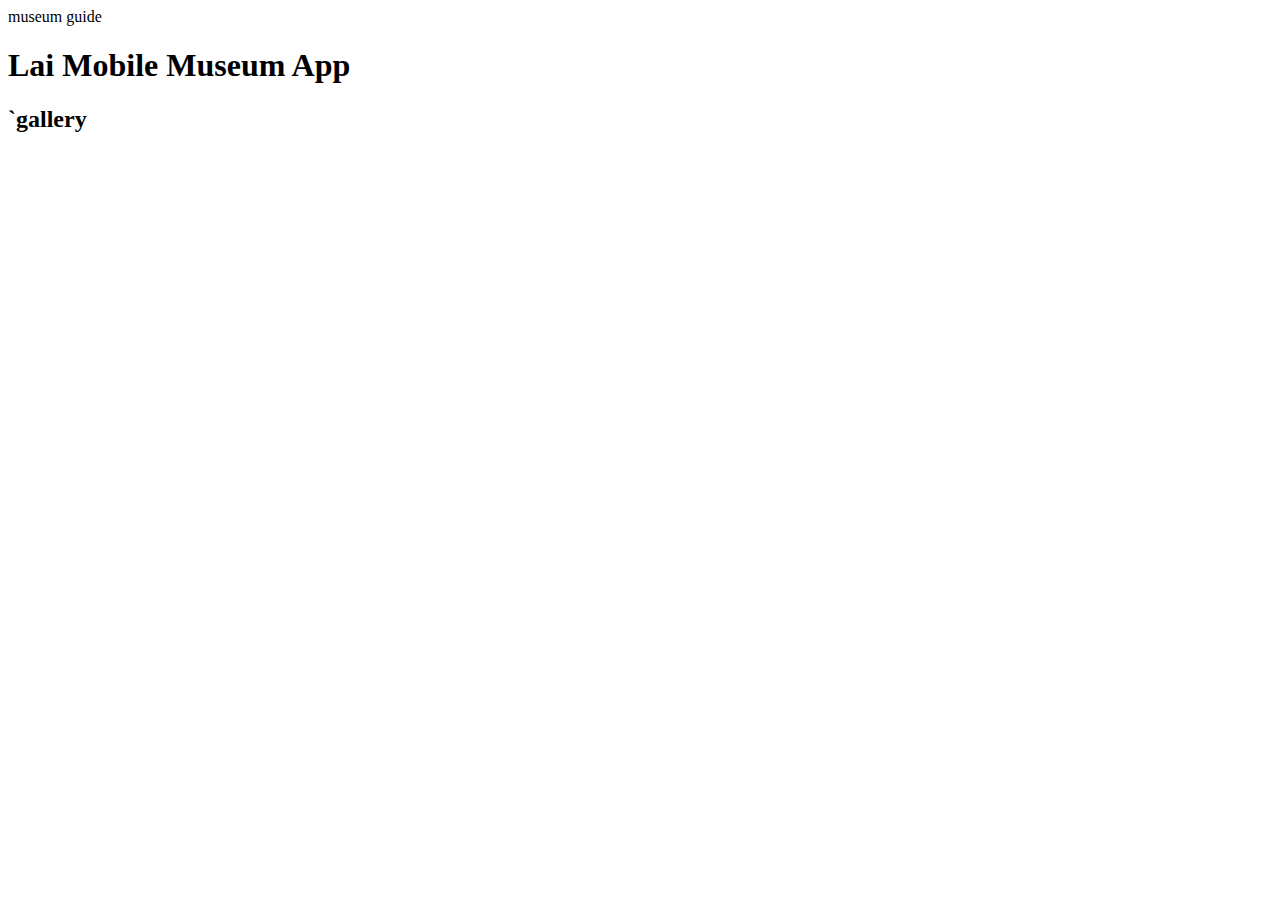
==== index.html @ 8ec98d6d "new folder" ====
<!DOCTYPE html>
<head>museum guide</head>
<body>
<main>
    <h1>Lai Mobile Museum App</h1>
    <section id="gallery">
        <h2>`gallery</h2>
        <a href=",/pages/detail-page.html">
        <img src="https://shapero.com/wp-content/uploads/2017/05/95344.jpg" alt=""></a>
        <a href=""></a>
        <a href=""></a>
        <a href=""></a>
        <a href=""></a>
    </section>
</main>
<footer></footer>
</body>
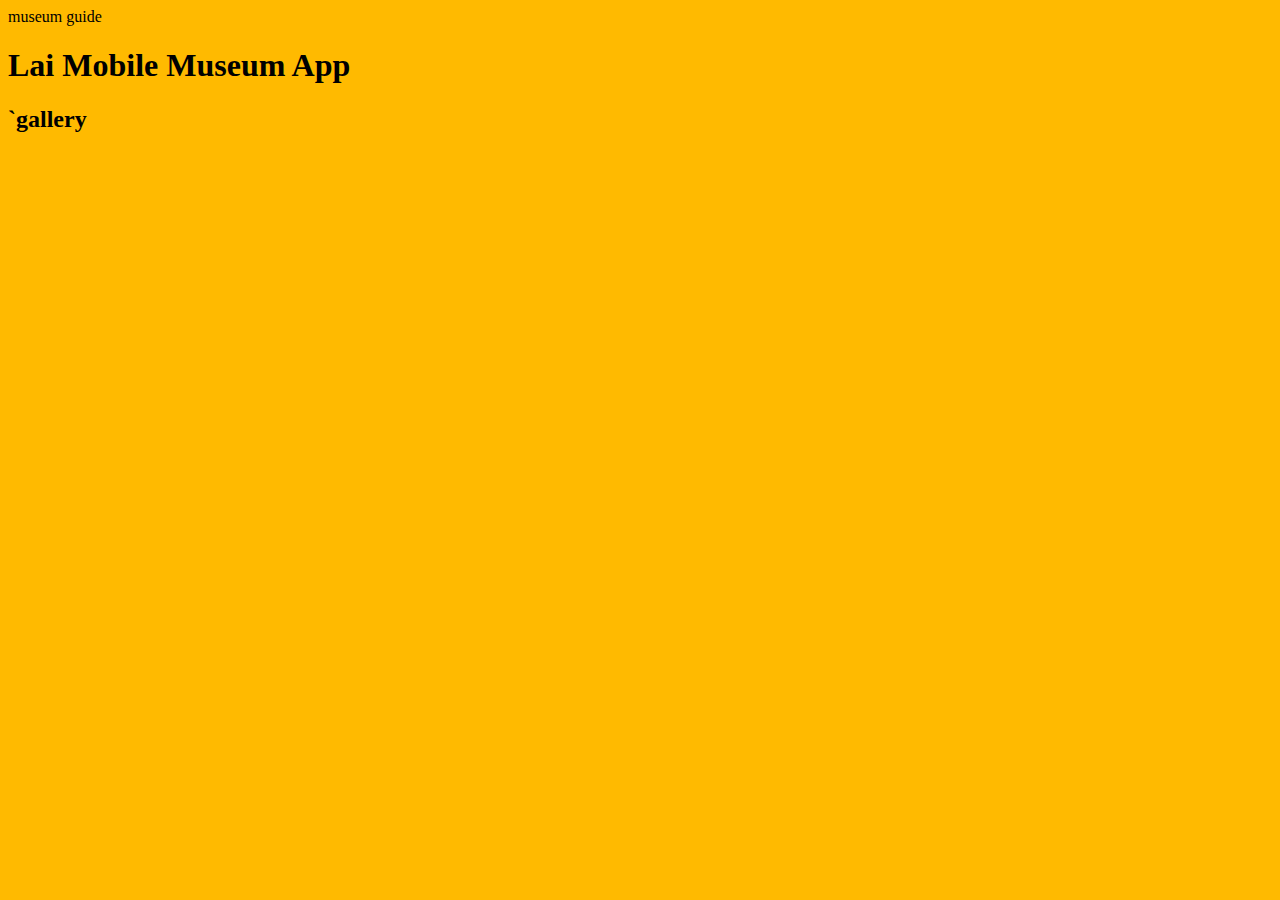
==== commit 166a399d: "add css" ====
--- a/index.html
+++ b/index.html
@@ -1,5 +1,8 @@
 <!DOCTYPE html>
-<head>museum guide</head>
+<head>museum guide
+
+    <link rel="stylesheet" type="text/css" media="screen" href="index.css">
+</head>
 <body>
 <main>
     <h1>Lai Mobile Museum App</h1>
@@ -7,7 +10,8 @@
         <h2>`gallery</h2>
         <a href=",/pages/detail-page.html">
         <img src="https://shapero.com/wp-content/uploads/2017/05/95344.jpg" alt=""></a>
-        <a href=""></a>
+        <a href=",/pages/detail-page.html">
+        <img src="http://www.streetart.com/img/urbanheartbasel/TLP-canvas.jpg" alt=""></a>
         <a href=""></a>
         <a href=""></a>
         <a href=""></a>
--- a/index.css
+++ b/index.css
@@ -0,0 +1,3 @@
+body {
+    background-color: #FFBA00
+}
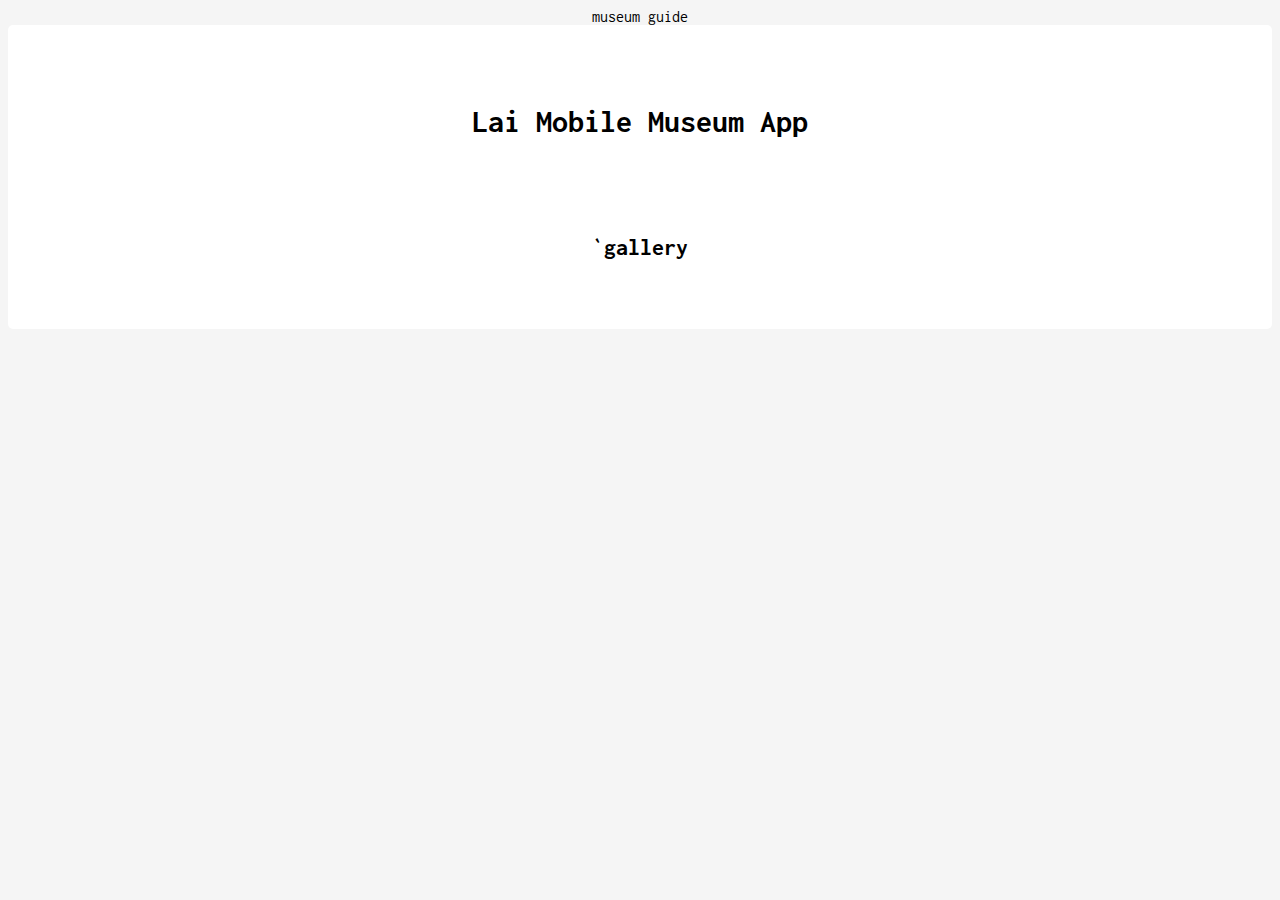
==== commit ed016cfa: "add css" ====
--- a/index.html
+++ b/index.html
@@ -1,7 +1,7 @@
 <!DOCTYPE html>
 <head>museum guide
-
     <link rel="stylesheet" type="text/css" media="screen" href="index.css">
+    <link href="https://fonts.googleapis.com/css?family=Inconsolata" rel="stylesheet">
 </head>
 <body>
 <main>
--- a/index.css
+++ b/index.css
@@ -1,3 +1,17 @@
 body {
-    background-color: #FFBA00
+    background-color: whitesmoke;
+    font-family: 'Inconsolata', monospace;
+    text-align: center;
 }
+
+main {
+    background: white;
+    width: 100%;
+    margin: 0;
+    border-radius: 5px;
+    padding: 2rem 0;
+  }
+
+  h1 {
+    margin: 3rem 1rem 6rem 1rem;
+  }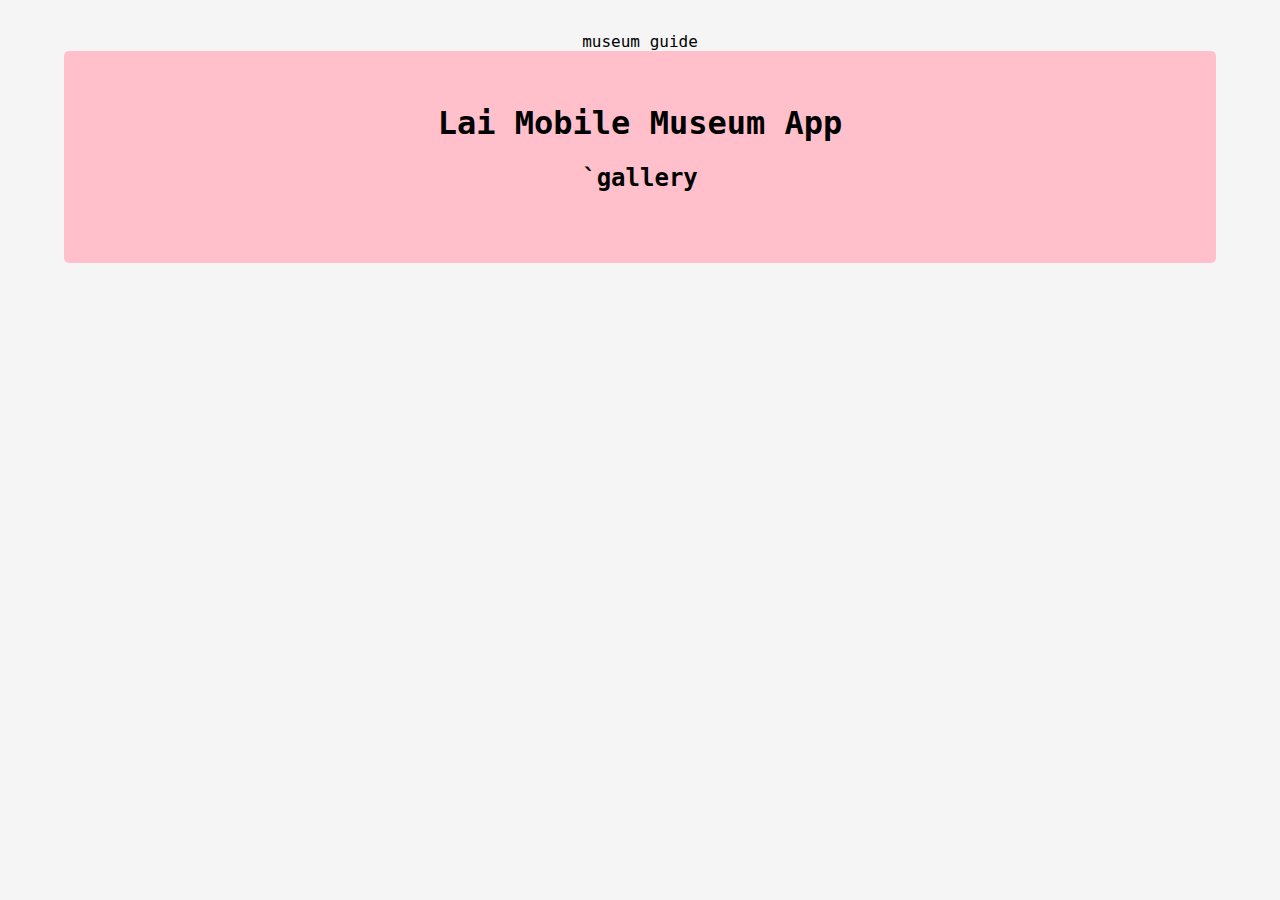
==== commit a1d03fbe: "index.css" ====
--- a/index.html
+++ b/index.html
@@ -1,7 +1,6 @@
 <!DOCTYPE html>
 <head>museum guide
     <link rel="stylesheet" type="text/css" media="screen" href="index.css">
-    <link href="https://fonts.googleapis.com/css?family=Inconsolata" rel="stylesheet">
 </head>
 <body>
 <main>
@@ -10,8 +9,7 @@
         <h2>`gallery</h2>
         <a href=",/pages/detail-page.html">
         <img src="https://shapero.com/wp-content/uploads/2017/05/95344.jpg" alt=""></a>
-        <a href=",/pages/detail-page.html">
-        <img src="http://www.streetart.com/img/urbanheartbasel/TLP-canvas.jpg" alt=""></a>
+        <a href=""></a>
         <a href=""></a>
         <a href=""></a>
         <a href=""></a>
--- a/index.css
+++ b/index.css
@@ -1,17 +1,22 @@
+main {
+    background: pink;
+    width: 90%;
+    margin: auto;
+    border-radius: 5px;
+    padding: 2rem 0;
+  }
+
 body {
-    background-color: whitesmoke;
+    margin: 0;
+    padding: 2rem 0;
+    width: 100%;
+    background: whitesmoke;
     font-family: 'Inconsolata', monospace;
     text-align: center;
 }
 
-main {
-    background: white;
-    width: 100%;
-    margin: 0;
-    border-radius: 5px;
-    padding: 2rem 0;
-  }
-
-  h1 {
-    margin: 3rem 1rem 6rem 1rem;
-  }+.artObject {
+    max-width: 80%;
+    max-height: 20rem;
+    margin: 1rem;
+}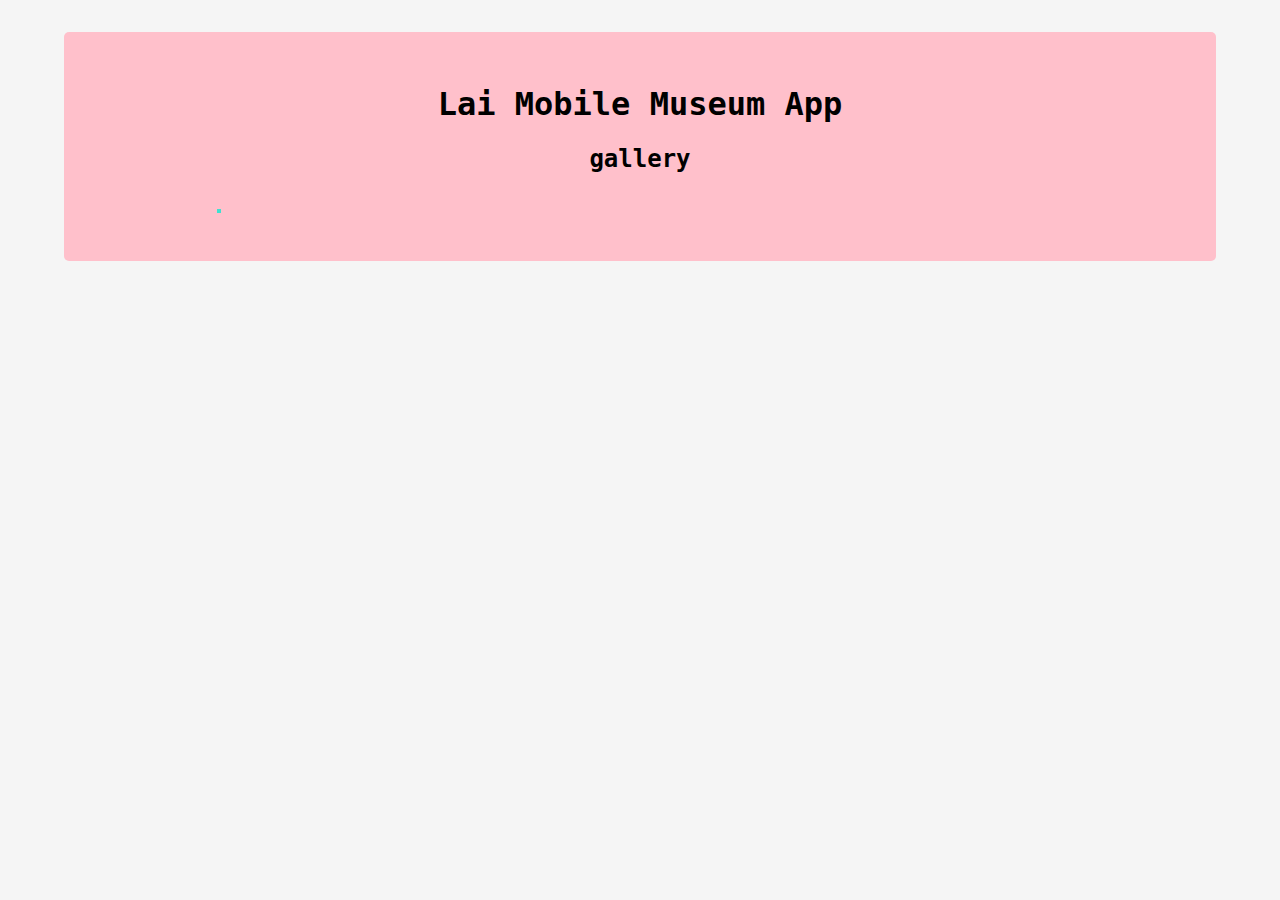
==== commit 461da1f3: "index css positioning" ====
--- a/index.html
+++ b/index.html
@@ -1,18 +1,33 @@
 <!DOCTYPE html>
-<head>museum guide
+<head>
+    <title>museum guide</title>
     <link rel="stylesheet" type="text/css" media="screen" href="index.css">
 </head>
 <body>
 <main>
     <h1>Lai Mobile Museum App</h1>
     <section id="gallery">
-        <h2>`gallery</h2>
-        <a href=",/pages/detail-page.html">
-        <img src="https://shapero.com/wp-content/uploads/2017/05/95344.jpg" alt=""></a>
-        <a href=""></a>
-        <a href=""></a>
-        <a href=""></a>
-        <a href=""></a>
+        <h2>gallery</h2>
+        <div class="gallery">
+            <a href="./pages/detail-page.html">
+                <img class="artObject special" src="https://shapero.com/wp-content/uploads/2017/05/95344.jpg" alt="">
+            </a>
+            <a href="./pages/detail-page.html">
+                <img class="artObject" src="http://www.streetart.com/img/urbanheartbasel/TLP-canvas.jpg" alt="">
+            </a>
+            <a href="./pages/detail-page.html">
+                <img class="artObject" src="https://ih1.redbubble.net/image.94166077.9563/flat,800x800,070,f.u3.jpg" alt="">
+            </a>
+            <a href="./pages/detail-page.html">
+                <img class="artObject" src="https://shapero.com/wp-content/uploads/2017/05/95344.jpg" alt="">
+            </a>
+            <a href="./pages/detail-page.html">
+                <img class="artObject" src="https://shapero.com/wp-content/uploads/2017/05/95344.jpg" alt="">
+            </a>
+            <a href="./pages/detail-page.html">
+                <img class="artObject" src="https://shapero.com/wp-content/uploads/2017/05/95344.jpg" alt="">
+            </a>
+        </div>
     </section>
 </main>
 <footer></footer>
--- a/index.css
+++ b/index.css
@@ -15,8 +15,18 @@
     text-align: center;
 }
 
+.gallery {
+    display: flex;
+    flex-wrap: wrap;
+    justify-content: space-evenly;
+}
+
 .artObject {
-    max-width: 80%;
-    max-height: 20rem;
+    display: block;
+    max-width: 300px;
     margin: 1rem;
+}
+
+.artObject.special {
+    border: 2px solid turquoise;
 }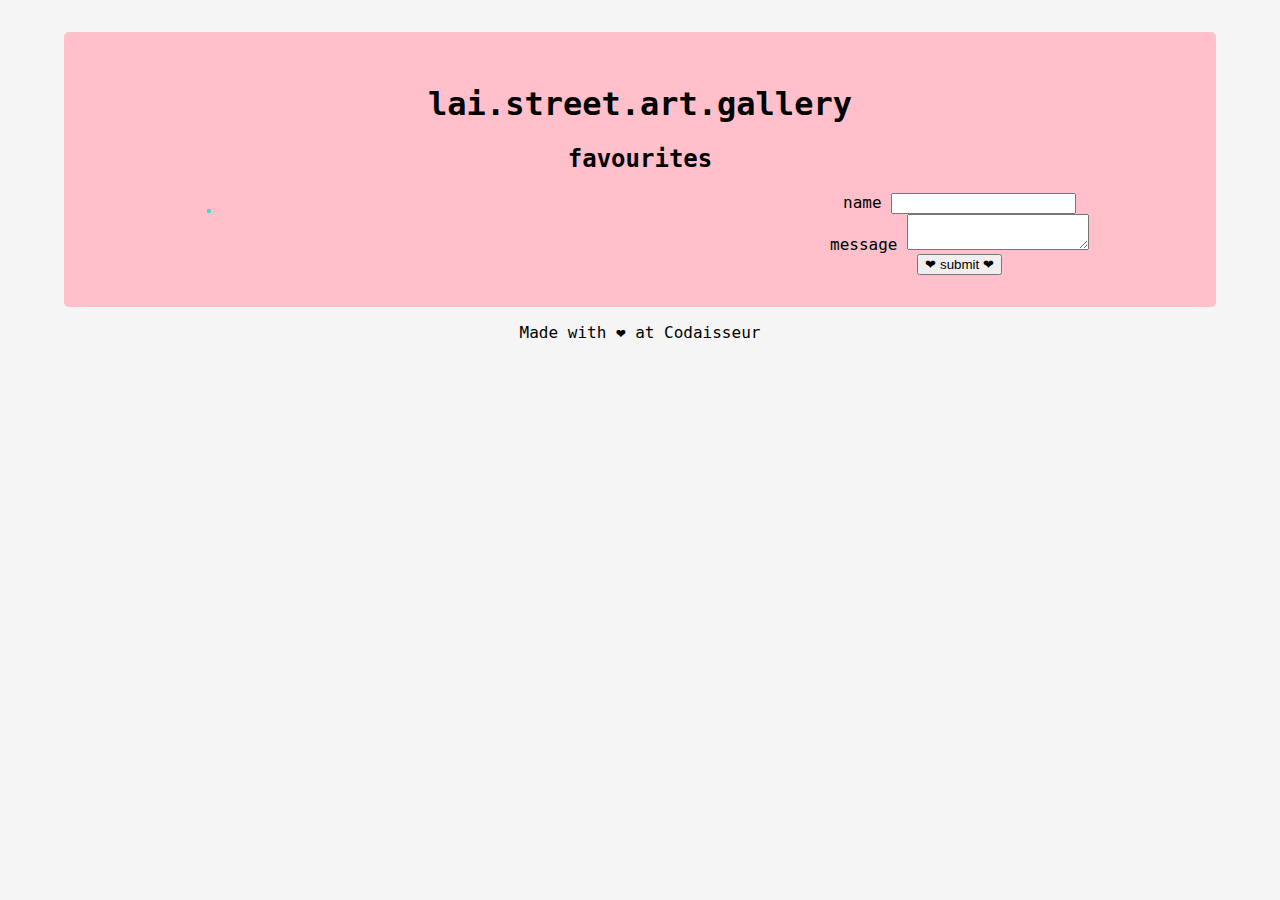
==== commit b8be4486: "add new functions" ====
--- a/index.html
+++ b/index.html
@@ -1,13 +1,13 @@
 <!DOCTYPE html>
 <head>
-    <title>museum guide</title>
+    <title>street.art.gallery</title>
     <link rel="stylesheet" type="text/css" media="screen" href="index.css">
 </head>
 <body>
 <main>
-    <h1>Lai Mobile Museum App</h1>
+    <h1>lai.street.art.gallery</h1>
     <section id="gallery">
-        <h2>gallery</h2>
+        <h2>favourites</h2>
         <div class="gallery">
             <a href="./pages/detail-page.html">
                 <img class="artObject special" src="https://shapero.com/wp-content/uploads/2017/05/95344.jpg" alt="">
@@ -21,14 +21,23 @@
             <a href="./pages/detail-page.html">
                 <img class="artObject" src="https://shapero.com/wp-content/uploads/2017/05/95344.jpg" alt="">
             </a>
-            <a href="./pages/detail-page.html">
-                <img class="artObject" src="https://shapero.com/wp-content/uploads/2017/05/95344.jpg" alt="">
-            </a>
-            <a href="./pages/detail-page.html">
-                <img class="artObject" src="https://shapero.com/wp-content/uploads/2017/05/95344.jpg" alt="">
-            </a>
+        <form onsubmit="submitComment(); return false">
+            <div class="formSection">
+                <label for="name">name</label>
+                <input type="text" id="name">
+            </div>
+            <div class="formSection">
+                <label for="msg">message</label>
+                <textarea id="msg"></textarea>
+            </div>
+            <div class="button">
+                <button type="default">❤ submit ❤</button>
+            </div>
+        </form>
         </div>
     </section>
 </main>
-<footer></footer>
+<footer>
+    <p>Made with ❤ at Codaisseur</p>
+</footer>
 </body>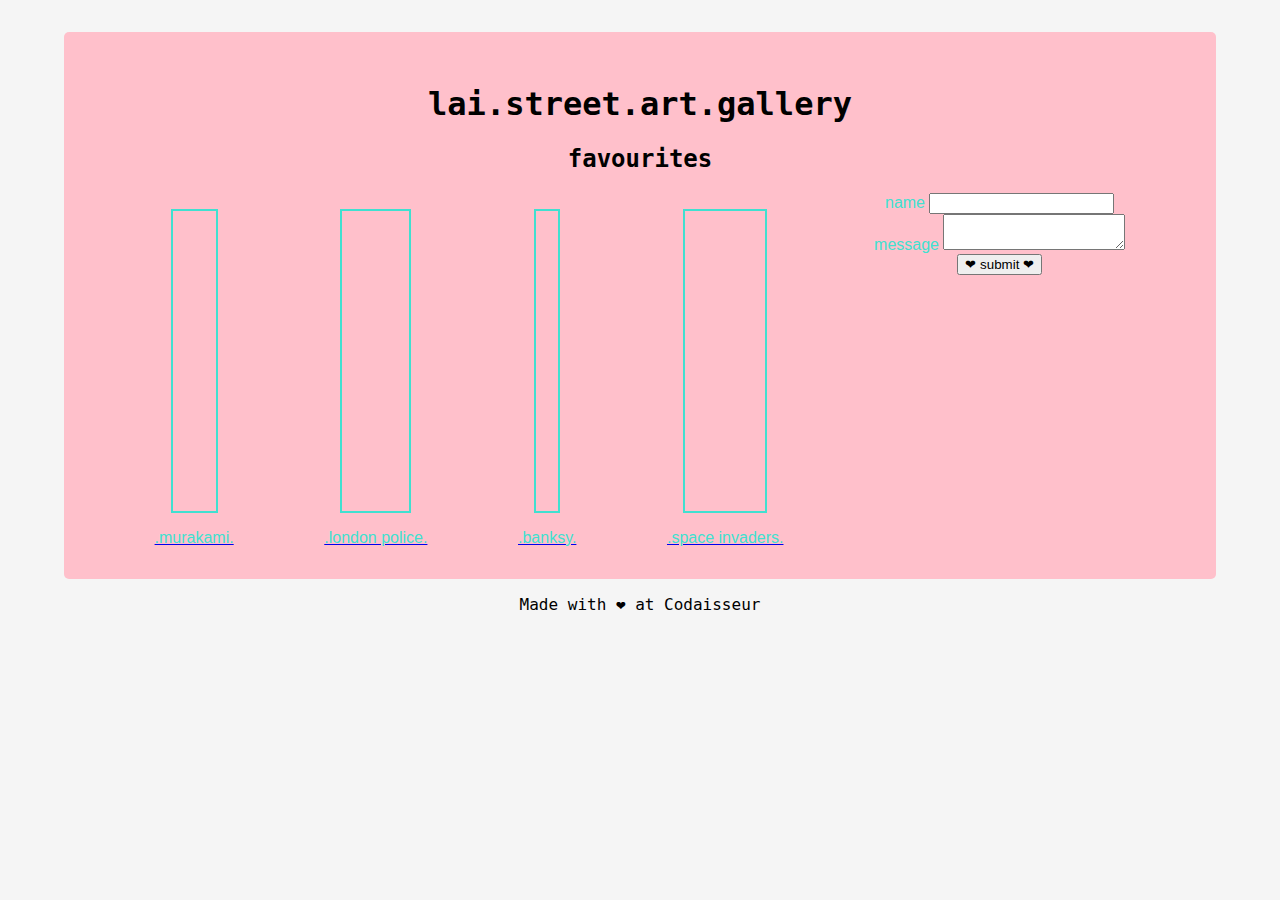
==== commit 420c412a: "add new functions" ====
--- a/index.html
+++ b/index.html
@@ -1,6 +1,7 @@
 <!DOCTYPE html>
 <head>
     <title>street.art.gallery</title>
+    <meta charset = "utf-8"/>
     <link rel="stylesheet" type="text/css" media="screen" href="index.css">
 </head>
 <body>
@@ -11,17 +12,22 @@
         <div class="gallery">
             <a href="./pages/detail-page.html">
                 <img class="artObject special" src="https://shapero.com/wp-content/uploads/2017/05/95344.jpg" alt="">
+                <div class="description">.murakami.</div>   
             </a>
             <a href="./pages/detail-page.html">
                 <img class="artObject" src="http://www.streetart.com/img/urbanheartbasel/TLP-canvas.jpg" alt="">
+                <div class="description">.london police.</div> 
             </a>
             <a href="./pages/detail-page.html">
                 <img class="artObject" src="https://ih1.redbubble.net/image.94166077.9563/flat,800x800,070,f.u3.jpg" alt="">
+                <div class="description">.banksy.</div> 
             </a>
             <a href="./pages/detail-page.html">
-                <img class="artObject" src="https://shapero.com/wp-content/uploads/2017/05/95344.jpg" alt="">
+                <img class="artObject" src="https://s3.amazonaws.com/graffiti.fatcap.com/456/opct_042f34ec05e882a8b4328add12b35305.jpg" alt="">
+                <div class="description">.space invaders.</div> 
             </a>
-        <form onsubmit="submitComment(); return false">
+        
+            <form onsubmit="submitComment(); return false">
             <div class="formSection">
                 <label for="name">name</label>
                 <input type="text" id="name">
--- a/index.css
+++ b/index.css
@@ -24,9 +24,23 @@
 .artObject {
     display: block;
     max-width: 300px;
+    height: 300px;
     margin: 1rem;
+    border: 2px solid turquoise;
 }
 
 .artObject.special {
     border: 2px solid turquoise;
+}
+
+.description {
+    color:turquoise;
+    font-size: 0,5rem;
+    font-family: sans-serif;
+}
+
+.formSection {
+    color: turquoise;
+    font-size: 0,5rem;
+    font-family: sans-serif;
 }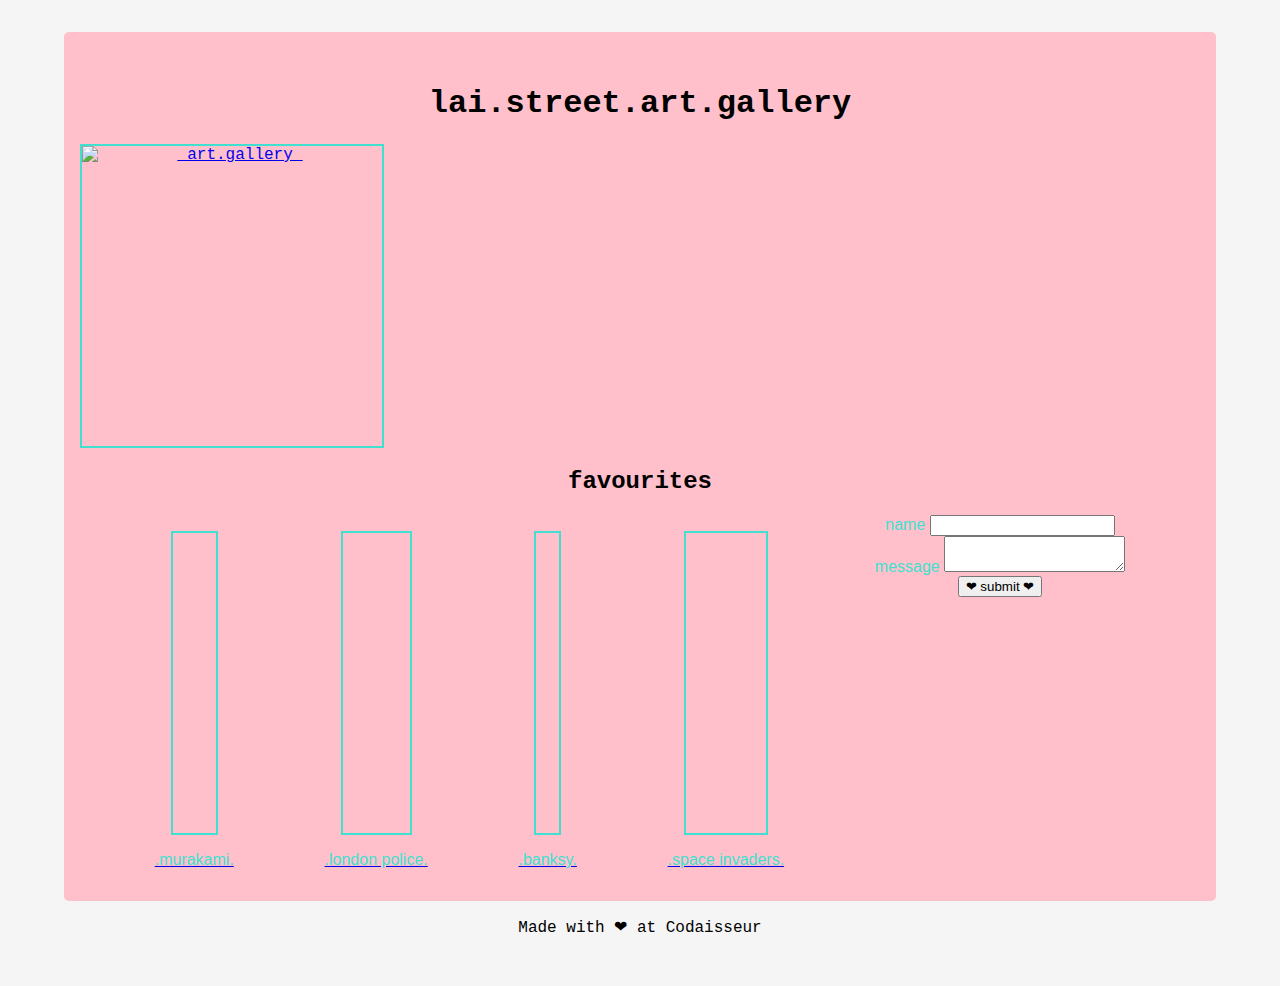
==== commit ebe1c83f: "display painting" ====
--- a/index.html
+++ b/index.html
@@ -3,10 +3,14 @@
     <title>street.art.gallery</title>
     <meta charset = "utf-8"/>
     <link rel="stylesheet" type="text/css" media="screen" href="index.css">
+    <script src="index.js"></script>
 </head>
 <body>
 <main>
     <h1>lai.street.art.gallery</h1>
+    <a href="./pages/detail-page.html">
+        <img alt=_art.gallery_ class="artObject" src='https://shapero.com/wp-content/uploads/2017/05/95344.jpg'/>
+      </a>
     <section id="gallery">
         <h2>favourites</h2>
         <div class="gallery">
